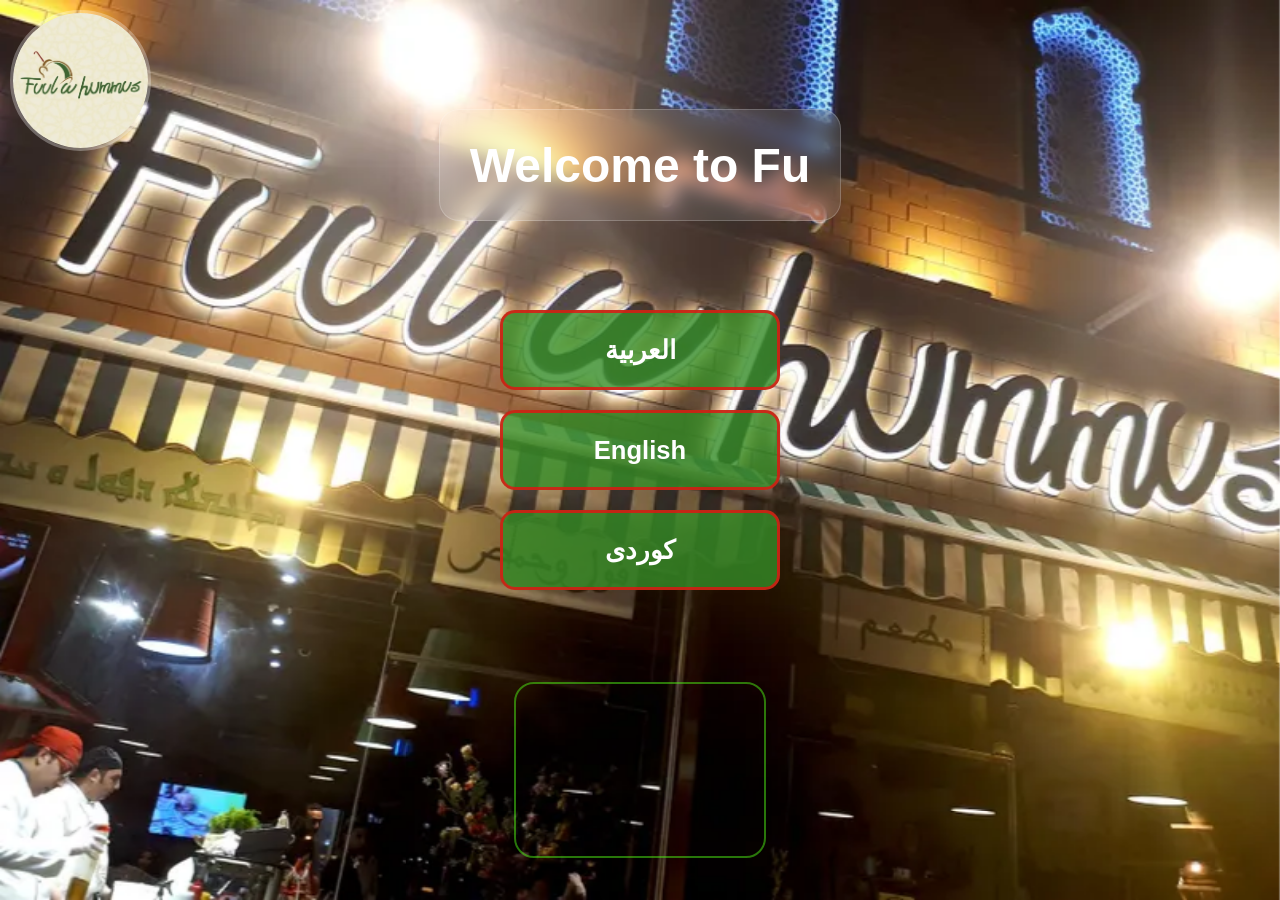
==== index.html @ 0426ea6d "Add files via upload" ====
<!DOCTYPE html>
<html lang="en">
<head>
    <meta charset="UTF-8">
    <meta name="viewport" content="width=device-width, initial-scale=1.0">
    <title>Language Selection</title>
    <link rel="stylesheet" href="style.css">
</head>
<body>

    <!-- Video Background -->
   
   <img src="./images/foul-w-hummus.webp" alt="" class="image-background">
    <!-- Logo Section -->
    <img src="images/WhatsApp Image 2026-05-03 at 8.51.13 PM.jpeg" alt="Logo" class="logo-circle">

    <!-- Title Section -->
    <h1 class="main-title" id="main-title">Welcome to Fuul Hummus</h1>

    <!-- YOUR EXACT Centering Wrapper and Buttons -->
    <div class="center-screen">
        <div class="button-container">
            <a href="lang/ar.html" onclick="setLang('ar')"><button class="lang-select-btn backColor"><b>العربية</b></button></a>
            <a href="lang/eng.html" onclick="setLang('eng')"><button class="lang-select-btn backColor"><b>English</b></button></a>
            <a href="lang/kurdi.html" onclick="setLang('kurdi')"><button class="lang-select-btn backColor"><b>کوردی</b></button></a>
        </div>
    </div>

    <!-- Map Section -->
    <iframe class="map" src="https://www.google.com/maps/embed?pb=!1m18!1m12!1m3!1d51490.792198556!2d43.995224799999995!3d36.235254499999996!2m3!1f0!2f0!3f0!3m2!1i1024!2i768!4f13.1!3m3!1m2!1s0x40071f639d941e99%3A0xfdb91f1ea369aa00!2zRnV1bCB3IEh1bW11cyDZgdmI2YQg2YjYrdmF2LU!5e0!3m2!1sen!2siq!4v1777824240760!5m2!1sen!2siq" allowfullscreen="" loading="lazy"></iframe>

    <script>
        // ADDED: This function saves the language before the link opens
        function setLang(lang) {
            localStorage.setItem('userLanguage', lang);
        }

    
        const titleElement = document.getElementById('main-title');
        const languages = ['Welcome to Fuul Hummus', 'هلاً بكم في فوول وحمص', 'بەخێربێن بۆ فوول و حومس'];
        let currentIndex = 0; let isTyping = true; let charIndex = 0;

        function typeWriter() {
            const currentText = languages[currentIndex];
            if (isTyping) {
                titleElement.textContent = currentText.substring(0, charIndex + 1);
                charIndex++;
                if (charIndex === currentText.length) { isTyping = false; setTimeout(typeWriter, 2000); return; }
            } else {
                titleElement.textContent = currentText.substring(0, charIndex);
                charIndex--;
                if (charIndex < 0) { isTyping = true; currentIndex = (currentIndex + 1) % languages.length; setTimeout(typeWriter, 500); return; }
            }
            setTimeout(typeWriter, isTyping ? 100 : 50);
        }
        typeWriter();
    </script>
</body>
</html>
---- style.css ----
/* Universal settings */
html, body {
    margin: 0;
    padding: 0;
    width: 100%;
    height: 100%;
    overflow-x: hidden;
    font-family: sans-serif;
}

/* Image Background */
.image-background {
    position: fixed;
    width:100%;
    height: 100%;
    object-fit: cover;
    z-index: -1;
  
}

/* 1. AUTO-LAYOUT CONTAINER */
/* Instead of absolute positioning everything, we use a flex column */
body {
    display: flex;
    flex-direction: column;
    align-items: center; /* Centers everything horizontally */
    justify-content: space-evenly; /* Spaces everything out automatically */
    padding: 20px;
    box-sizing: border-box;
}

/* 2. AUTO-LOGO */
.logo-circle {
position: absolute;
left: 10px;
top: 10px;
    width: 15vh; /* Size based on screen height */
    height: 15vh;
    max-width: 150px;
    max-height: 150px;
    border-radius: 50%;
    object-fit: cover;
    border: 3px solid rgba(255, 255, 255, 0.3);
    z-index: 20;
}

/* 3. AUTO-TITLE */
.main-title {
    color: #ffffff;
    font-size: clamp(1.5rem, 5vw, 3rem); 
    text-align: center;
    padding: 15px 30px;
    background: rgba(255, 255, 255, 0.1);
    border: 1px solid rgba(255, 255, 255, 0.2);
    border-radius: 20px;
    backdrop-filter: blur(10px);
    z-index: 10;

    /* ADD THESE TWO LINES */
    min-width: 300px;  /* Adjust this to fit your longest sentence */
    min-height: 80px;  /* Keeps the height from jumping up and down */
    
    display: flex;
    align-items: center;
    justify-content: center;
}
/* 4. AUTO-BUTTONS */
.button-container {
    display: flex;
    flex-direction: column; /* Keeps them stacked on the same X-position */
    align-items: center;
    gap: 20px;
    width: 100%;
}

.button-container a {
    text-decoration: none;
    display: block;
    /* This makes them responsive */
    width: 100%; 
    max-width: 450px; /* On PC, they won't get wider than this */
    min-width: 280px; /* On mobile, they won't get smaller than this */
}

.lang-select-btn {
    width: 100%;         /* Fills the 450px width on PC */
    height: 80px;        /* Consistent height for both */
    
    background-color: rgba(53, 140, 39, 0.8);
    color: white;
    border: 3px solid rgba(231, 18, 18, 0.8);
    border-radius: 15px;
    
    font-size: clamp(1.2rem, 2vw, 1.8rem); /* Font grows slightly on PC */
    
    display: flex;
    justify-content: center;
    align-items: center;
    box-sizing: border-box;
    cursor: pointer;
    transition: transform 0.2s;
}

.lang-select-btn:hover {
    transform: scale(1.05); /* Adds a nice effect for PC users */
}
/* 5. AUTO-MAP */
.map {

position: relative;
bottom: -35px;
    width: 20%; /* On mobile, takes most of screen */
    height: 20%;

    border-radius: 20px;
    border: 2px solid rgba(79, 238, 21, 0.5);
    z-index: 10;
    animation: neonPulse 2s infinite alternate;
}

@keyframes neonPulse {
    from { box-shadow: 0 0 10px rgba(79, 238, 21, 0.2); }
    to { box-shadow: 0 0 25px rgba(79, 238, 21, 0.7); }
}



@media (max-width: 480px) {
    .logo-circle {
        width: 15vh;
        height: 15vh;
    }

    .main-title {
    position: relative;
    bottom: -80px;
        font-size: clamp(1.5rem, 6vw, 4rem);
        padding: 3vh 7vw;
    }

    .lang-select-btn {
    position: relative;
    bottom: -60px;
        font-size: clamp(1.2rem, 5vw, 2.5rem);
        padding: 20px 40px;

    }

    .map {
        width: 50%;
        height: auto;
      
    }
}
/* Specifically for the language selection screen in landscape */
/* Only apply these rules to small devices (phones) in landscape */
@media screen and (orientation: landscape) and (max-device-width: 932px) {
    html, body {
        width: 100vw;
        height: 100vh;
        display: flex;
        flex-direction: column;
        justify-content: center;
        align-items: center;
        overflow: hidden;
    }

    .image-background {
        width: 100vw;
        height: 100vh;
        object-fit: cover;
    }

    .button-container {
        display: flex;
        flex-direction: row; /* Buttons side-by-side only on mobile landscape */
        gap: 12px;
        width: 90%;
        max-width: 550px;
        z-index: 10;
    }

    .button-container a {
        flex: 1;
        min-width: 0;
    }

    .lang-select-btn {
        height: 50px;
        width: 100px;
        margin: 10px;
        font-size: 0.9rem;
        border: 1px solid rgba(231, 18, 18, 0.8);
        position: static;
        bottom: 0;
    }

    /* Keep the map small so it doesn't crowd the screen */
    .map {
        width: 120px;
        height: 60px;
        position: static;
        margin-top: 10px;
    }
}
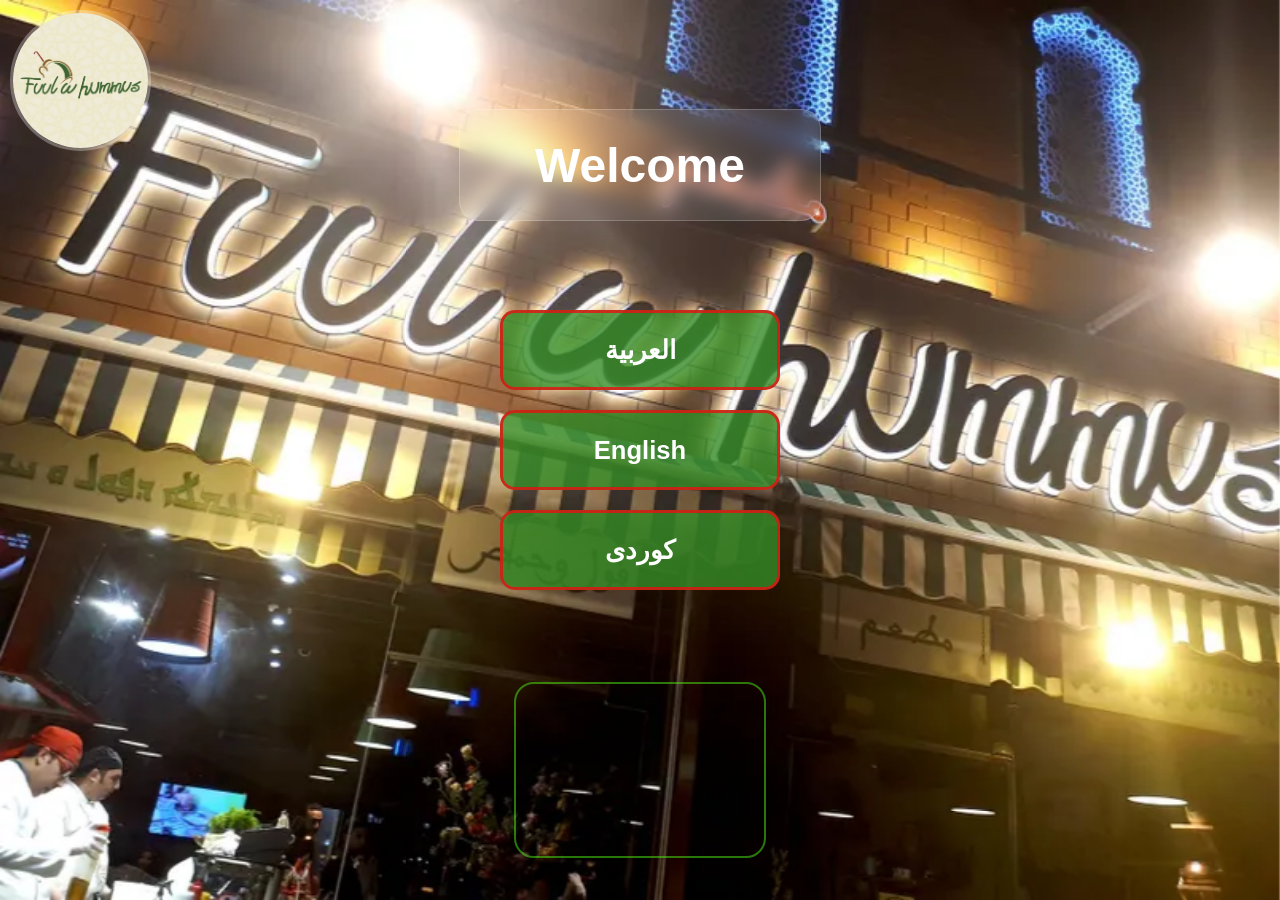
==== commit 791e7ff6: "Trim whitespace and fix HTML content" ====
--- a/index.html
+++ b/index.html
@@ -15,7 +15,7 @@
     <img src="images/WhatsApp Image 2026-05-03 at 8.51.13 PM.jpeg" alt="Logo" class="logo-circle">
 
     <!-- Title Section -->
-    <h1 class="main-title" id="main-title">Welcome to Fuul Hummus</h1>
+    <h1 class="main-title" id="main-title">Welcome</h1>
 
     <!-- YOUR EXACT Centering Wrapper and Buttons -->
     <div class="center-screen">
@@ -37,7 +37,7 @@
 
     
         const titleElement = document.getElementById('main-title');
-        const languages = ['Welcome to Fuul Hummus', 'هلاً بكم في فوول وحمص', 'بەخێربێن بۆ فوول و حومس'];
+        const languages = ['Welcome', 'هلاً بكم', 'بەخێربێن'];
         let currentIndex = 0; let isTyping = true; let charIndex = 0;
 
         function typeWriter() {
@@ -55,5 +55,6 @@
         }
         typeWriter();
     </script>
+
 </body>
 </html>
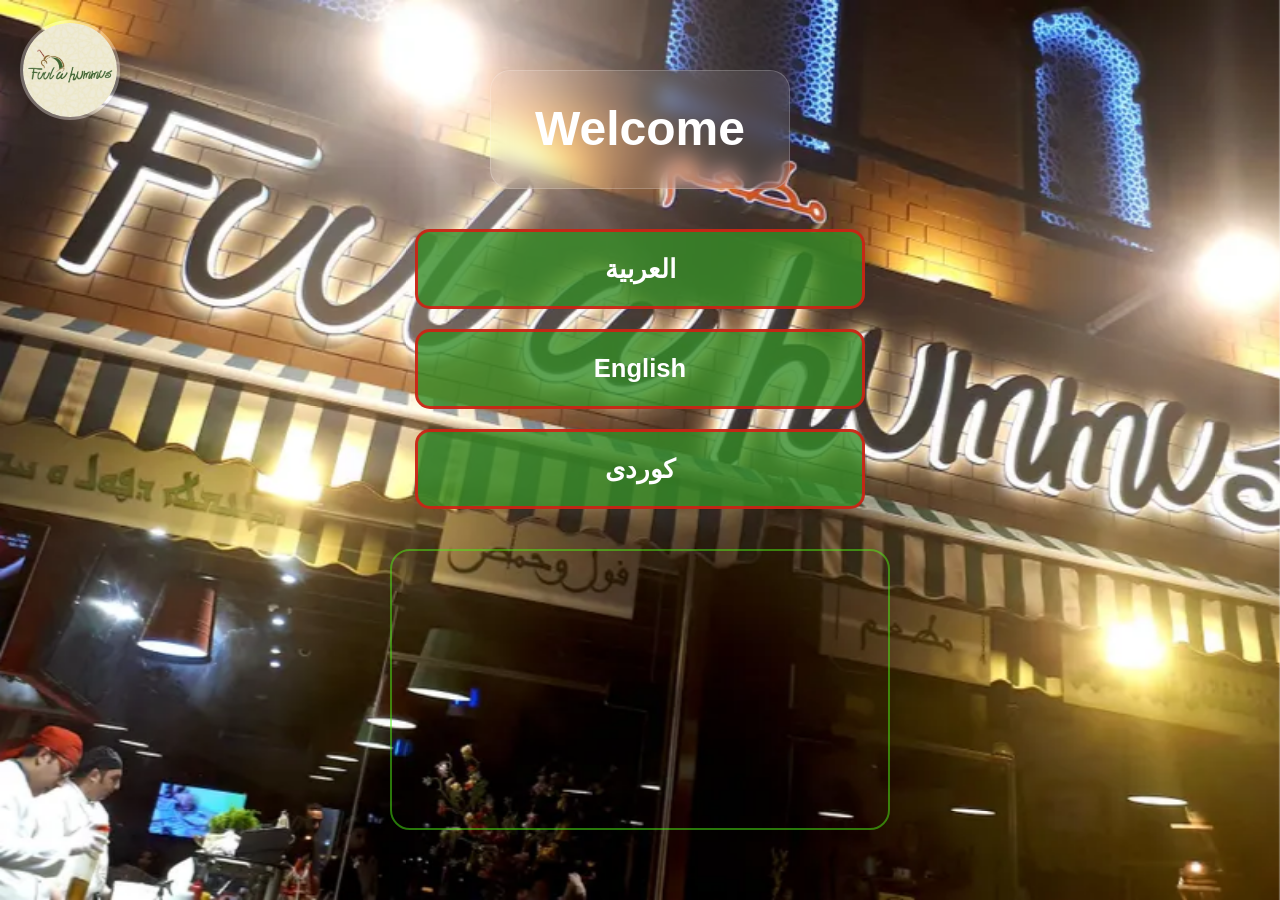
==== commit f47ec8e8: "Add files via upload" ====
--- a/index.html
+++ b/index.html
@@ -1,60 +1,92 @@
-<!DOCTYPE html>
-<html lang="en">
-<head>
-    <meta charset="UTF-8">
-    <meta name="viewport" content="width=device-width, initial-scale=1.0">
-    <title>Language Selection</title>
-    <link rel="stylesheet" href="style.css">
-</head>
-<body>
-
-    <!-- Video Background -->
-   
-   <img src="./images/foul-w-hummus.webp" alt="" class="image-background">
-    <!-- Logo Section -->
-    <img src="images/WhatsApp Image 2026-05-03 at 8.51.13 PM.jpeg" alt="Logo" class="logo-circle">
-
-    <!-- Title Section -->
-    <h1 class="main-title" id="main-title">Welcome</h1>
-
-    <!-- YOUR EXACT Centering Wrapper and Buttons -->
-    <div class="center-screen">
-        <div class="button-container">
-            <a href="lang/ar.html" onclick="setLang('ar')"><button class="lang-select-btn backColor"><b>العربية</b></button></a>
-            <a href="lang/eng.html" onclick="setLang('eng')"><button class="lang-select-btn backColor"><b>English</b></button></a>
-            <a href="lang/kurdi.html" onclick="setLang('kurdi')"><button class="lang-select-btn backColor"><b>کوردی</b></button></a>
-        </div>
-    </div>
-
-    <!-- Map Section -->
-    <iframe class="map" src="https://www.google.com/maps/embed?pb=!1m18!1m12!1m3!1d51490.792198556!2d43.995224799999995!3d36.235254499999996!2m3!1f0!2f0!3f0!3m2!1i1024!2i768!4f13.1!3m3!1m2!1s0x40071f639d941e99%3A0xfdb91f1ea369aa00!2zRnV1bCB3IEh1bW11cyDZgdmI2YQg2YjYrdmF2LU!5e0!3m2!1sen!2siq!4v1777824240760!5m2!1sen!2siq" allowfullscreen="" loading="lazy"></iframe>
-
-    <script>
-        // ADDED: This function saves the language before the link opens
-        function setLang(lang) {
-            localStorage.setItem('userLanguage', lang);
-        }
-
-    
-        const titleElement = document.getElementById('main-title');
-        const languages = ['Welcome', 'هلاً بكم', 'بەخێربێن'];
-        let currentIndex = 0; let isTyping = true; let charIndex = 0;
-
-        function typeWriter() {
-            const currentText = languages[currentIndex];
-            if (isTyping) {
-                titleElement.textContent = currentText.substring(0, charIndex + 1);
-                charIndex++;
-                if (charIndex === currentText.length) { isTyping = false; setTimeout(typeWriter, 2000); return; }
-            } else {
-                titleElement.textContent = currentText.substring(0, charIndex);
-                charIndex--;
-                if (charIndex < 0) { isTyping = true; currentIndex = (currentIndex + 1) % languages.length; setTimeout(typeWriter, 500); return; }
-            }
-            setTimeout(typeWriter, isTyping ? 100 : 50);
-        }
-        typeWriter();
-    </script>
-
-</body>
-</html>+<!DOCTYPE html>
+<html lang="en">
+<head>
+    <meta charset="UTF-8">
+    <meta name="viewport" content="width=device-width, initial-scale=1.0">
+    <meta name="description" content="Fuul & Hummus - Traditional Iraqi Restaurant in Erbil">
+    <title>Fuul & Hummus</title>
+    <link rel="stylesheet" href="style.css">
+</head>
+<body>
+    <!-- Background Image -->
+    <img src="./images/foul-w-hummus.webp" alt="Restaurant background" class="page-background">
+
+    <!-- Logo -->
+    <img src="images/WhatsApp Image 2026-05-03 at 8.51.13 PM.jpeg" alt="Fuul & Hummus Logo" class="site-logo">
+
+    <!-- Main Container -->
+    <div class="landing-container">
+        <!-- Animated Title -->
+        <h1 class="page-title" id="main-title">Welcome</h1>
+
+        <!-- Language Selection -->
+        <div class="language-button-group">
+            <button class="language-selector-button" data-lang="ar">
+                <strong>العربية</strong>
+            </button>
+            <button class="language-selector-button" data-lang="eng">
+                <strong>English</strong>
+            </button>
+            <button class="language-selector-button" data-lang="kurdi">
+                <strong>کوردی</strong>
+            </button>
+        </div>
+
+        <!-- Google Map -->
+        <div class="map-container">
+            <iframe src="https://www.google.com/maps/embed?pb=!1m18!1m12!1m3!1d51490.792198556!2d43.995224799999995!3d36.235254499999996!2m3!1f0!2f0!3f0!3m2!1i1024!2i768!4f13.1!3m3!1m2!1s0x40071f639d941e99%3A0xfdb91f1ea369aa00!2zRnV1bCB3IEh1bW11cyDZgdmI2YQg2YjYrdmF2LU!5e0!3m2!1sen!2siq!4v1777824240760!5m2!1sen!2siq" allowfullscreen="" loading="lazy"></iframe>
+        </div>
+    </div>
+
+    <script>
+        // Typewriter Animation
+        const titleElement = document.getElementById('main-title');
+        const languages = ['Welcome', 'هلاً بكم', 'بەخێربێن'];
+        let currentIndex = 0;
+        let isTyping = true;
+        let charIndex = 0;
+
+        function typeWriter() {
+            const currentText = languages[currentIndex];
+            if (isTyping) {
+                titleElement.textContent = currentText.substring(0, charIndex + 1);
+                charIndex++;
+                if (charIndex === currentText.length) {
+                    isTyping = false;
+                    setTimeout(typeWriter, 2000);
+                    return;
+                }
+            } else {
+                titleElement.textContent = currentText.substring(0, charIndex);
+                charIndex--;
+                if (charIndex < 0) {
+                    isTyping = true;
+                    currentIndex = (currentIndex + 1) % languages.length;
+                    setTimeout(typeWriter, 500);
+                    return;
+                }
+            }
+            setTimeout(typeWriter, isTyping ? 100 : 50);
+        }
+
+        typeWriter();
+
+        // Language Selection
+        document.querySelectorAll('.language-selector-button').forEach(button => {
+            button.addEventListener('click', function() {
+                const lang = this.getAttribute('data-lang');
+                localStorage.setItem('userLanguage', lang);
+                
+                // Navigate to appropriate language page
+                const langPages = {
+                    'ar': 'lang/ar.html',
+                    'eng': 'lang/eng.html',
+                    'kurdi': 'lang/kurdi.html'
+                };
+                
+                window.location.href = langPages[lang];
+            });
+        });
+    </script>
+</body>
+</html>
--- a/style.css
+++ b/style.css
@@ -1,205 +1,524 @@
-/* Universal settings */
-html, body {
-    margin: 0;
-    padding: 0;
-    width: 100%;
-    height: 100%;
-    overflow-x: hidden;
-    font-family: sans-serif;
-}
-
-/* Image Background */
-.image-background {
-    position: fixed;
-    width:100%;
-    height: 100%;
-    object-fit: cover;
-    z-index: -1;
-  
-}
-
-/* 1. AUTO-LAYOUT CONTAINER */
-/* Instead of absolute positioning everything, we use a flex column */
-body {
-    display: flex;
-    flex-direction: column;
-    align-items: center; /* Centers everything horizontally */
-    justify-content: space-evenly; /* Spaces everything out automatically */
-    padding: 20px;
-    box-sizing: border-box;
-}
-
-/* 2. AUTO-LOGO */
-.logo-circle {
-position: absolute;
-left: 10px;
-top: 10px;
-    width: 15vh; /* Size based on screen height */
-    height: 15vh;
-    max-width: 150px;
-    max-height: 150px;
-    border-radius: 50%;
-    object-fit: cover;
-    border: 3px solid rgba(255, 255, 255, 0.3);
-    z-index: 20;
-}
-
-/* 3. AUTO-TITLE */
-.main-title {
-    color: #ffffff;
-    font-size: clamp(1.5rem, 5vw, 3rem); 
-    text-align: center;
-    padding: 15px 30px;
-    background: rgba(255, 255, 255, 0.1);
-    border: 1px solid rgba(255, 255, 255, 0.2);
-    border-radius: 20px;
-    backdrop-filter: blur(10px);
-    z-index: 10;
-
-    /* ADD THESE TWO LINES */
-    min-width: 300px;  /* Adjust this to fit your longest sentence */
-    min-height: 80px;  /* Keeps the height from jumping up and down */
-    
-    display: flex;
-    align-items: center;
-    justify-content: center;
-}
-/* 4. AUTO-BUTTONS */
-.button-container {
-    display: flex;
-    flex-direction: column; /* Keeps them stacked on the same X-position */
-    align-items: center;
-    gap: 20px;
-    width: 100%;
-}
-
-.button-container a {
-    text-decoration: none;
-    display: block;
-    /* This makes them responsive */
-    width: 100%; 
-    max-width: 450px; /* On PC, they won't get wider than this */
-    min-width: 280px; /* On mobile, they won't get smaller than this */
-}
-
-.lang-select-btn {
-    width: 100%;         /* Fills the 450px width on PC */
-    height: 80px;        /* Consistent height for both */
-    
-    background-color: rgba(53, 140, 39, 0.8);
-    color: white;
-    border: 3px solid rgba(231, 18, 18, 0.8);
-    border-radius: 15px;
-    
-    font-size: clamp(1.2rem, 2vw, 1.8rem); /* Font grows slightly on PC */
-    
-    display: flex;
-    justify-content: center;
-    align-items: center;
-    box-sizing: border-box;
-    cursor: pointer;
-    transition: transform 0.2s;
-}
-
-.lang-select-btn:hover {
-    transform: scale(1.05); /* Adds a nice effect for PC users */
-}
-/* 5. AUTO-MAP */
-.map {
-
-position: relative;
-bottom: -35px;
-    width: 20%; /* On mobile, takes most of screen */
-    height: 20%;
-
-    border-radius: 20px;
-    border: 2px solid rgba(79, 238, 21, 0.5);
-    z-index: 10;
-    animation: neonPulse 2s infinite alternate;
-}
-
-@keyframes neonPulse {
-    from { box-shadow: 0 0 10px rgba(79, 238, 21, 0.2); }
-    to { box-shadow: 0 0 25px rgba(79, 238, 21, 0.7); }
-}
-
-
-
-@media (max-width: 480px) {
-    .logo-circle {
-        width: 15vh;
-        height: 15vh;
-    }
-
-    .main-title {
-    position: relative;
-    bottom: -80px;
-        font-size: clamp(1.5rem, 6vw, 4rem);
-        padding: 3vh 7vw;
-    }
-
-    .lang-select-btn {
-    position: relative;
-    bottom: -60px;
-        font-size: clamp(1.2rem, 5vw, 2.5rem);
-        padding: 20px 40px;
-
-    }
-
-    .map {
-        width: 50%;
-        height: auto;
-      
-    }
-}
-/* Specifically for the language selection screen in landscape */
-/* Only apply these rules to small devices (phones) in landscape */
-@media screen and (orientation: landscape) and (max-device-width: 932px) {
-    html, body {
-        width: 100vw;
-        height: 100vh;
-        display: flex;
-        flex-direction: column;
-        justify-content: center;
-        align-items: center;
-        overflow: hidden;
-    }
-
-    .image-background {
-        width: 100vw;
-        height: 100vh;
-        object-fit: cover;
-    }
-
-    .button-container {
-        display: flex;
-        flex-direction: row; /* Buttons side-by-side only on mobile landscape */
-        gap: 12px;
-        width: 90%;
-        max-width: 550px;
-        z-index: 10;
-    }
-
-    .button-container a {
-        flex: 1;
-        min-width: 0;
-    }
-
-    .lang-select-btn {
-        height: 50px;
-        width: 100px;
-        margin: 10px;
-        font-size: 0.9rem;
-        border: 1px solid rgba(231, 18, 18, 0.8);
-        position: static;
-        bottom: 0;
-    }
-
-    /* Keep the map small so it doesn't crowd the screen */
-    .map {
-        width: 120px;
-        height: 60px;
-        position: static;
-        margin-top: 10px;
-    }
-}+/* ============================================
+   FUUL & HUMMUS - UNIFIED STYLESHEET
+   Modern Restaurant Menu Site
+   ============================================ */
+
+/* 1. RESET & BASE STYLES */
+* {
+    margin: 0;
+    padding: 0;
+    box-sizing: border-box;
+}
+
+html {
+    scroll-behavior: smooth;
+}
+
+body {
+    font-family: 'Segoe UI', Tahoma, Geneva, Verdana, sans-serif;
+    color: #2C2C2C;
+    background-color: #F8F8F8;
+    overflow-x: hidden;
+    line-height: 1.6;
+}
+
+a {
+    text-decoration: none;
+    color: inherit;
+}
+
+button {
+    border: none;
+    cursor: pointer;
+    font-family: inherit;
+}
+
+img {
+    max-width: 100%;
+    height: auto;
+    display: block;
+}
+
+/* 2. COLOR VARIABLES & UTILITIES */
+:root {
+    --color-primary: #358C27;
+    --color-accent: #E71212;
+    --color-neon: #4FEE15;
+    --color-dark: #2C2C2C;
+    --color-light: #FFFFFF;
+    --color-bg: #F8F8F8;
+    --color-border: #E0E0E0;
+    --color-overlay: rgba(0, 0, 0, 0.3);
+    --spacing-xs: 8px;
+    --spacing-sm: 12px;
+    --spacing-md: 16px;
+    --spacing-lg: 20px;
+    --spacing-xl: 24px;
+    --spacing-xxl: 32px;
+}
+
+/* 3. LANDING PAGE STYLES */
+
+/* Background Image */
+.page-background {
+    position: fixed;
+    width: 100%;
+    height: 100%;
+    object-fit: cover;
+    z-index: -1;
+    top: 0;
+    left: 0;
+}
+
+/* Landing Page Container */
+.landing-container {
+    display: flex;
+    flex-direction: column;
+    align-items: center;
+    justify-content: center;
+    min-height: 100vh;
+    padding: var(--spacing-lg);
+    gap: var(--spacing-xxl);
+}
+
+/* Logo */
+.site-logo {
+    position: fixed;
+    top: var(--spacing-lg);
+    left: var(--spacing-lg);
+    width: 100px;
+    height: 100px;
+    border-radius: 50%;
+    object-fit: cover;
+    border: 3px solid rgba(255, 255, 255, 0.3);
+    z-index: 20;
+    box-shadow: 0 4px 15px rgba(0, 0, 0, 0.2);
+}
+
+/* Page Title */
+.page-title {
+    color: var(--color-light);
+    font-size: clamp(1.8rem, 5vw, 3rem);
+    text-align: center;
+    padding: var(--spacing-lg) var(--spacing-xl);
+    background: rgba(255, 255, 255, 0.1);
+    border: 1px solid rgba(255, 255, 255, 0.2);
+    border-radius: 20px;
+    backdrop-filter: blur(10px);
+    min-width: 300px;
+    min-height: 80px;
+    display: flex;
+    align-items: center;
+    justify-content: center;
+    z-index: 10;
+}
+
+/* Language Button Container */
+.language-button-group {
+    display: flex;
+    flex-direction: column;
+    align-items: center;
+    gap: var(--spacing-lg);
+    width: 100%;
+}
+
+.language-selector-button {
+    width: 100%;
+    max-width: 450px;
+    min-width: 280px;
+    height: 80px;
+    background-color: rgba(53, 140, 39, 0.8);
+    color: var(--color-light);
+    border: 3px solid rgba(231, 18, 18, 0.8);
+    border-radius: 15px;
+    font-size: clamp(1.2rem, 2vw, 1.8rem);
+    font-weight: bold;
+    display: flex;
+    justify-content: center;
+    align-items: center;
+    transition: transform 0.2s ease;
+}
+
+.language-selector-button:hover {
+    transform: scale(1.05);
+}
+
+/* Map Container */
+.map-container {
+    width: 100%;
+    max-width: 500px;
+    aspect-ratio: 16 / 9;
+    border-radius: 20px;
+    border: 2px solid rgba(79, 238, 21, 0.5);
+    overflow: hidden;
+    z-index: 10;
+    animation: neon-pulse 2s infinite alternate;
+}
+
+.map-container iframe {
+    width: 100%;
+    height: 100%;
+    border: none;
+}
+
+/* 4. HEADER STYLES */
+.site-header {
+    display: flex;
+    justify-content: space-between;
+    align-items: center;
+    padding: var(--spacing-lg) var(--spacing-xl);
+    background-color: var(--color-light);
+    box-shadow: 0 2px 8px rgba(0, 0, 0, 0.1);
+    position: sticky;
+    top: 0;
+    z-index: 15;
+}
+
+.header-logo {
+    width: 50px;
+    height: 50px;
+    border-radius: 50%;
+    object-fit: cover;
+    border: 2px solid var(--color-primary);
+}
+
+.header-title {
+    font-size: 1.4rem;
+    font-weight: bold;
+    color: var(--color-primary);
+    flex: 1;
+    margin-left: var(--spacing-lg);
+}
+
+.language-switch {
+    display: flex;
+    gap: var(--spacing-sm);
+}
+
+.language-switch-button {
+    padding: var(--spacing-sm) var(--spacing-md);
+    background-color: var(--color-bg);
+    border: 2px solid var(--color-primary);
+    border-radius: 20px;
+    font-weight: bold;
+    font-size: 0.9rem;
+    transition: 0.3s ease;
+}
+
+.language-switch-button.active {
+    background-color: var(--color-primary);
+    color: var(--color-light);
+}
+
+.language-switch-button:hover {
+    background-color: var(--color-primary);
+    color: var(--color-light);
+}
+
+/* 5. MENU PAGE STYLES */
+
+/* Banner Image */
+.menu-banner {
+    width: 100%;
+    height: 40vh;
+    object-fit: cover;
+    display: block;
+}
+
+/* Menu Wrapper */
+.menu-wrapper {
+    display: flex;
+    justify-content: center;
+    width: 100%;
+    margin-top: -50px;
+    padding: 0 var(--spacing-md);
+}
+
+/* Menu Card */
+.menu-card {
+    background-color: var(--color-light);
+    width: 100%;
+    max-width: 600px;
+    border: 1px solid var(--color-border);
+    border-radius: 40px 40px 0 0;
+    padding: var(--spacing-xl);
+    box-shadow: 0 -10px 25px rgba(0, 0, 0, 0.1);
+    min-height: 100vh;
+}
+
+/* Menu Title */
+.menu-title {
+    font-size: 1.8rem;
+    font-weight: bold;
+    margin-bottom: var(--spacing-sm);
+    color: var(--color-dark);
+}
+
+/* Address */
+.menu-address {
+    color: #666;
+    font-size: 0.95rem;
+    margin-bottom: var(--spacing-xl);
+}
+
+/* Menu Item */
+.menu-item {
+    position: relative;
+    width: 100%;
+    height: 200px;
+    margin-bottom: var(--spacing-xl);
+    border-radius: 20px;
+    overflow: hidden;
+    background-color: #EEE;
+    border: 2px solid var(--color-border);
+    transition: transform 0.3s ease, box-shadow 0.3s ease;
+}
+
+.menu-item:hover {
+    transform: translateY(-5px);
+    box-shadow: 0 8px 20px rgba(0, 0, 0, 0.15);
+}
+
+.menu-item img {
+    width: 100%;
+    height: 100%;
+    object-fit: cover;
+}
+
+/* Item Overlay */
+.item-overlay {
+    position: absolute;
+    bottom: 0;
+    left: 0;
+    width: 100%;
+    height: 100%;
+    background: var(--color-overlay);
+    display: flex;
+    justify-content: center;
+    align-items: center;
+    transition: background 0.3s ease;
+}
+
+.menu-item:hover .item-overlay {
+    background: rgba(0, 0, 0, 0.5);
+}
+
+.item-overlay h2 {
+    color: var(--color-light);
+    font-size: 2rem;
+    letter-spacing: 2px;
+    text-shadow: 2px 2px 8px rgba(0, 0, 0, 0.5);
+    margin: 0;
+    text-align: center;
+}
+
+/* Item Price */
+.item-price {
+    display: flex;
+    justify-content: space-between;
+    align-items: center;
+    padding: var(--spacing-md) var(--spacing-sm);
+    color: var(--color-primary);
+    font-weight: bold;
+    font-size: 1rem;
+}
+
+.item-price-label {
+    font-size: 0.85rem;
+    color: #999;
+}
+
+.item-price-value {
+    font-size: 1.2rem;
+}
+
+/* 6. NAVIGATION STYLES */
+
+.nav-link {
+    display: inline-block;
+    padding: var(--spacing-md) var(--spacing-lg);
+    background-color: var(--color-primary);
+    color: var(--color-light);
+    border-radius: 15px;
+    font-weight: bold;
+    transition: 0.3s ease;
+}
+
+.nav-link:hover {
+    background-color: var(--color-accent);
+    transform: scale(1.05);
+}
+
+.nav-container {
+    padding: var(--spacing-xl);
+    text-align: center;
+    border-top: 1px solid var(--color-border);
+    margin-top: var(--spacing-xl);
+}
+
+.nav-container a {
+    margin: 0 var(--spacing-md);
+}
+
+/* 7. ANIMATIONS */
+
+@keyframes neon-pulse {
+    from {
+        box-shadow: 0 0 10px rgba(79, 238, 21, 0.2);
+    }
+    to {
+        box-shadow: 0 0 25px rgba(79, 238, 21, 0.7);
+    }
+}
+
+@keyframes slide-up {
+    from {
+        opacity: 0;
+        transform: translateY(30px);
+    }
+    to {
+        opacity: 1;
+        transform: translateY(0);
+    }
+}
+
+@keyframes fade-in {
+    from {
+        opacity: 0;
+    }
+    to {
+        opacity: 1;
+    }
+}
+
+.menu-card {
+    animation: slide-up 0.5s ease-out;
+}
+
+/* 8. RESPONSIVE DESIGN */
+
+/* Mobile: < 640px */
+@media (max-width: 639px) {
+    .landing-container {
+        gap: var(--spacing-xl);
+        padding-top: 120px;
+    }
+
+    .site-logo {
+        width: 80px;
+        height: 80px;
+    }
+
+    .page-title {
+        font-size: 1.5rem;
+        min-width: 280px;
+        padding: var(--spacing-md) var(--spacing-lg);
+    }
+
+    .language-selector-button {
+        height: 70px;
+        font-size: 1.1rem;
+    }
+
+    .map-container {
+        height: 250px;
+    }
+
+    .menu-wrapper {
+        padding: 0 var(--spacing-sm);
+        margin-top: -40px;
+    }
+
+    .menu-card {
+        padding: var(--spacing-lg);
+        border-radius: 30px 30px 0 0;
+    }
+
+    .menu-title {
+        font-size: 1.4rem;
+    }
+
+    .item-overlay h2 {
+        font-size: 1.5rem;
+    }
+
+    .menu-item {
+        height: 160px;
+        margin-bottom: var(--spacing-lg);
+    }
+}
+
+/* Tablet: 640px - 1024px */
+@media (min-width: 640px) and (max-width: 1024px) {
+    .landing-container {
+        gap: var(--spacing-xl);
+    }
+
+    .site-logo {
+        width: 90px;
+        height: 90px;
+    }
+
+    .menu-card {
+        max-width: 550px;
+    }
+}
+
+/* Desktop: > 1024px */
+@media (min-width: 1025px) {
+    .landing-container {
+        gap: 40px;
+    }
+
+    .menu-card {
+        max-width: 600px;
+    }
+}
+
+/* Landscape orientation on mobile devices */
+@media screen and (orientation: landscape) and (max-height: 600px) {
+    .landing-container {
+        gap: var(--spacing-lg);
+    }
+
+    .site-logo {
+        width: 60px;
+        height: 60px;
+        top: var(--spacing-sm);
+        left: var(--spacing-sm);
+    }
+
+    .page-title {
+        font-size: 1.3rem;
+        padding: var(--spacing-sm) var(--spacing-md);
+        min-height: auto;
+    }
+
+    .language-button-group {
+        flex-direction: row;
+        flex-wrap: wrap;
+        gap: var(--spacing-sm);
+    }
+
+    .language-selector-button {
+        max-width: 150px;
+        height: 50px;
+        font-size: 0.9rem;
+    }
+
+    .map-container {
+        max-width: 300px;
+        height: 200px;
+    }
+}
+
+/* RTL Support */
+[dir="rtl"] .header-title {
+    margin-left: 0;
+    margin-right: var(--spacing-lg);
+}
+
+[dir="rtl"] .site-logo {
+    right: var(--spacing-lg);
+    left: auto;
+}
